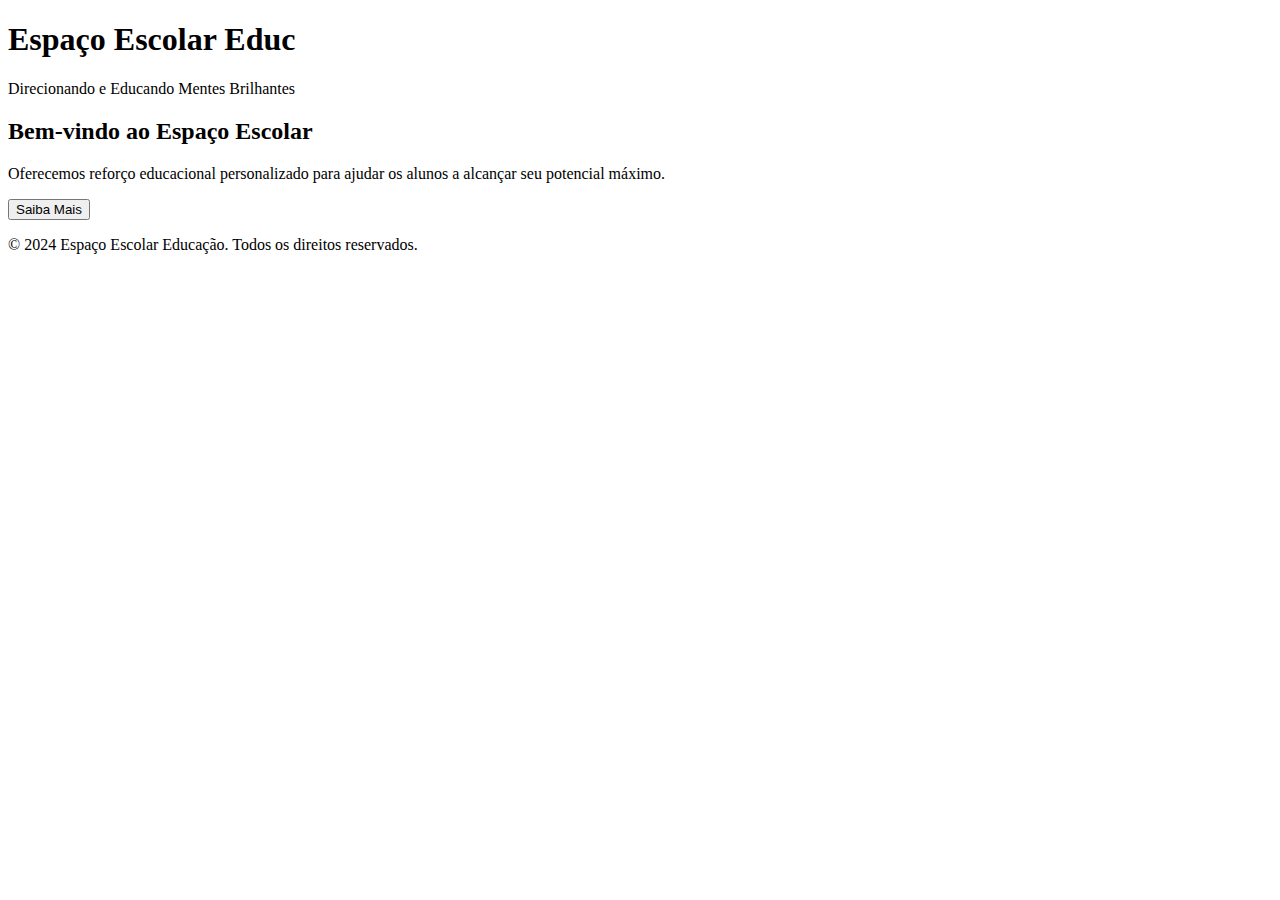
==== index.html @ e08008b8 "Add html codes" ====
<!DOCTYPE html>
<html lang="pt-BR">
<head>
    <meta charset="UTF-8">
    <meta name="viewport" content="width=device-width, initial-scale=1.0">
    <title>Espaço Escolar Educ - Direcionando e Educando Mentes Brilhantes</title>
    <link rel="stylesheet" href="styles.css">
    <script src="script.js" defer></script>
</head>
<body>
    <header>
        <h1>Espaço Escolar Educ</h1>
        <p>Direcionando e Educando Mentes Brilhantes</p>
    </header>
    <main>
        <h2>Bem-vindo ao Espaço Escolar</h2>
        <p>Oferecemos reforço educacional personalizado para ajudar os alunos a alcançar seu potencial máximo.</p>
        <button id="saibaMaisBtn" class="button">Saiba Mais</button>
    </main>
    <footer>
        <p>&copy; 2024 Espaço Escolar Educação. Todos os direitos reservados.</p>
    </footer>
</body>
</html>
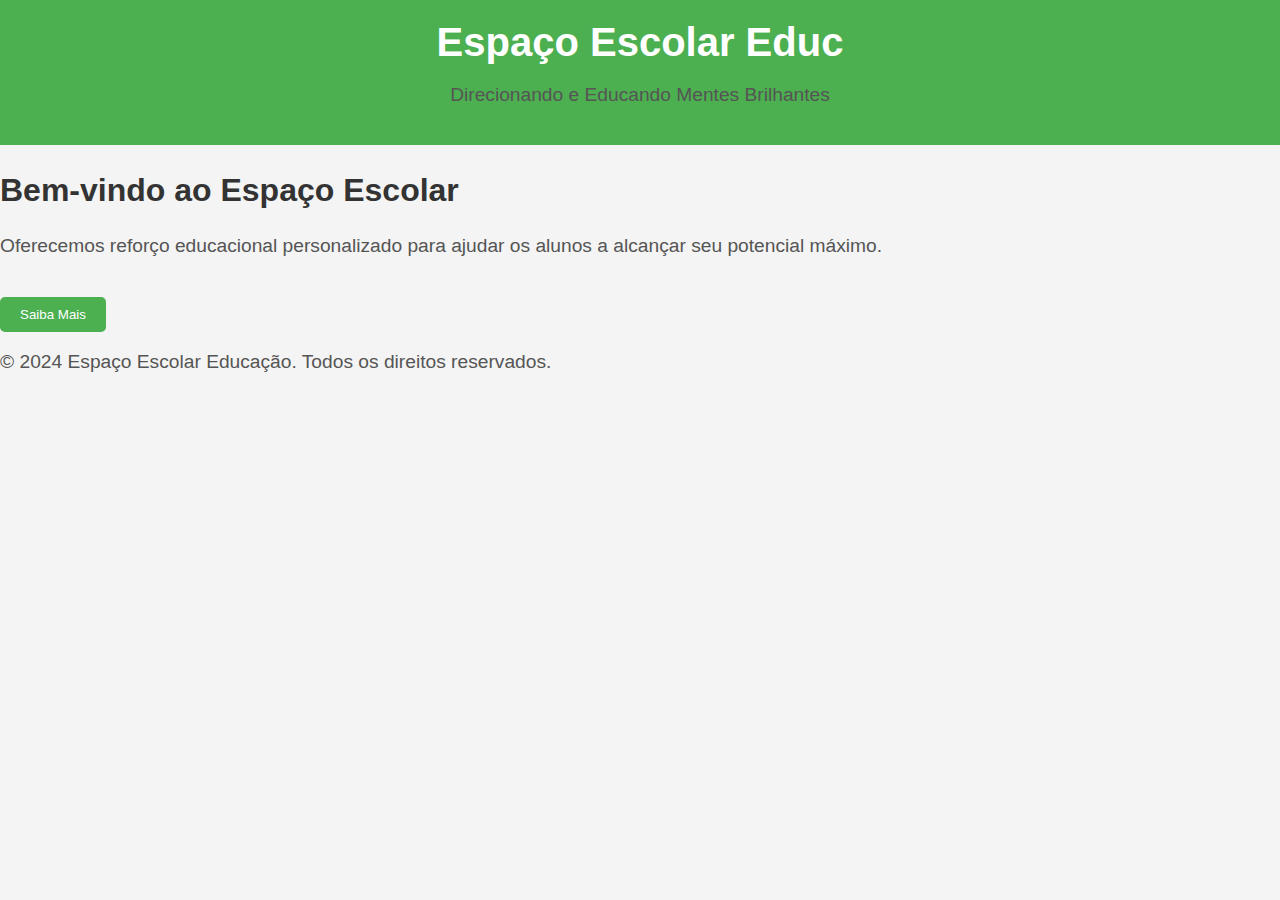
==== commit abeefd25: "Update index.html" ====
--- a/index.html
+++ b/index.html
@@ -4,8 +4,8 @@
     <meta charset="UTF-8">
     <meta name="viewport" content="width=device-width, initial-scale=1.0">
     <title>Espaço Escolar Educ - Direcionando e Educando Mentes Brilhantes</title>
-    <link rel="stylesheet" href="styles.css">
-    <script src="script.js" defer></script>
+    <link rel="stylesheet" href="css/styles.css">
+    <script src="js/script.js" defer></script>
 </head>
 <body>
     <header>
--- a/css/styles.css
+++ b/css/styles.css
@@ -0,0 +1,115 @@
+/* Estilo geral */
+body {
+    font-family: Arial, sans-serif;
+    background-color: #f4f4f4;
+    margin: 0;
+    padding: 0;
+}
+
+header {
+    text-align: center;
+    background-color: #4CAF50;
+    color: white;
+    padding: 20px;
+}
+
+h1 {
+    font-size: 2.5em;
+    margin: 0;
+}
+
+h2 {
+    font-size: 2em;
+    color: #333;
+}
+
+p {
+    font-size: 1.2em;
+    color: #555;
+}
+
+button {
+    padding: 10px 20px;
+    margin-top: 20px;
+    cursor: pointer;
+    background-color: #4CAF50;
+    color: white;
+    border: none;
+    border-radius: 5px;
+}
+
+button:hover {
+    background-color: #45a049;
+}
+
+/* Modal de Contato */
+.modal {
+    display: none;
+    position: fixed;
+    left: 0;
+    top: 0;
+    width: 100%;
+    height: 100%;
+    background-color: rgba(0, 0, 0, 0.5);
+}
+
+.modal-content {
+    background-color: white;
+    margin: 15% auto;
+    padding: 20px;
+    border-radius: 10px;
+    width: 50%;
+}
+
+.close {
+    float: right;
+    font-size: 1.5em;
+    cursor: pointer;
+}
+
+/* Acordeão FAQ */
+.faq-item {
+    cursor: pointer;
+    padding: 10px;
+    background-color: #ff9800;
+    margin-bottom: 5px;
+    border-radius: 5px;
+    font-size: 1.2em;
+}
+
+.faq-content {
+    max-height: 0;
+    overflow: hidden;
+    transition: max-height 0.2s ease-out;
+    background-color: #f1f1f1;
+    padding: 10px;
+    margin-bottom: 10px;
+}
+
+/* Tema Escuro */
+.dark-mode {
+    background-color: #333;
+    color: white;
+}
+
+.dark-mode header {
+    background-color: #444;
+}
+
+.dark-mode footer {
+    background-color: #222;
+}
+
+.dark-mode .button {
+    background-color: #555;
+}
+
+/* Animação no título */
+.animate-title {
+    animation: titleAnimation 1.5s infinite alternate;
+}
+
+@keyframes titleAnimation {
+    0% { color: #fff; }
+    100% { color: #00ff00; }
+}
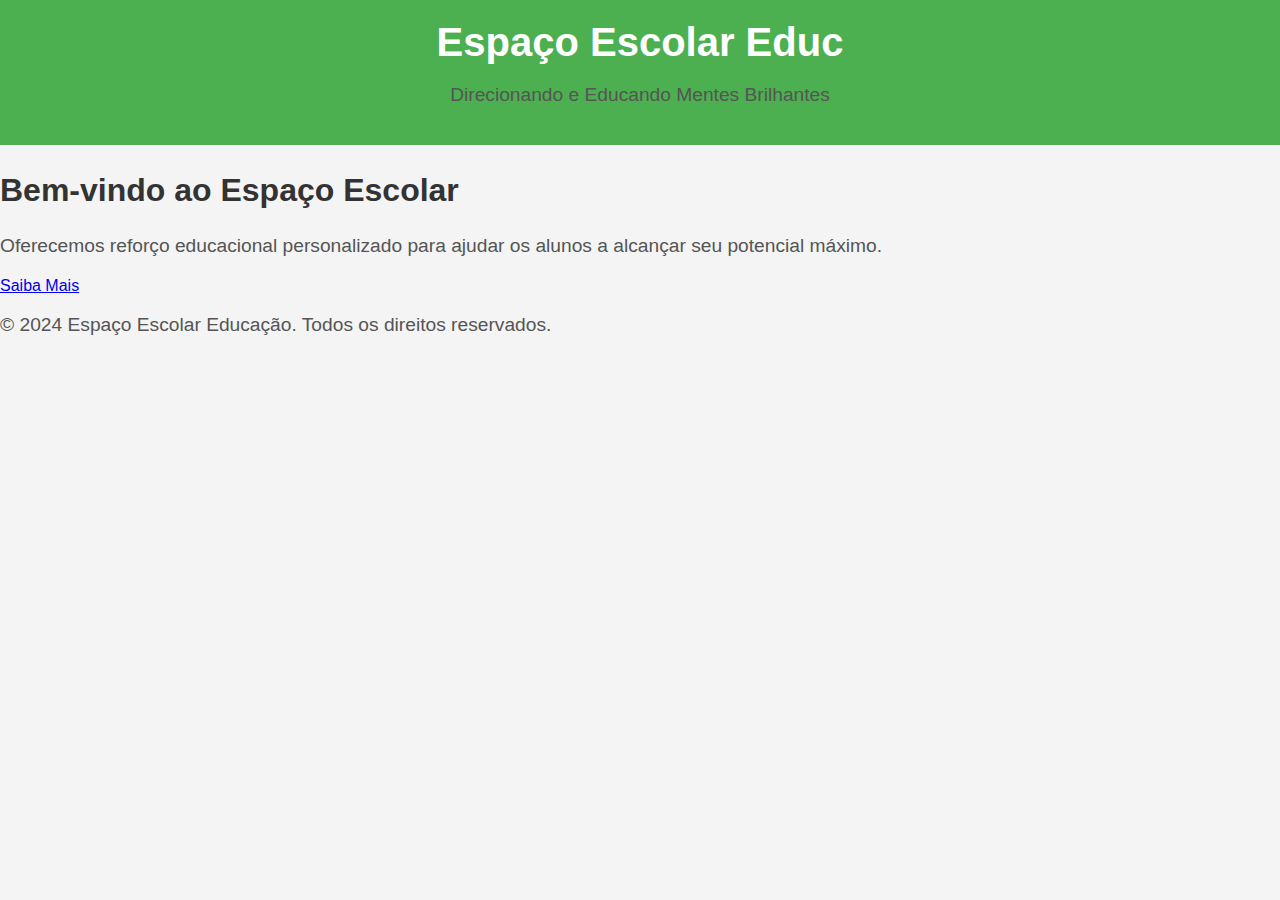
==== commit 10208ea5: "Update index.html" ====
--- a/index.html
+++ b/index.html
@@ -15,7 +15,7 @@
     <main>
         <h2>Bem-vindo ao Espaço Escolar</h2>
         <p>Oferecemos reforço educacional personalizado para ajudar os alunos a alcançar seu potencial máximo.</p>
-        <button id="saibaMaisBtn" class="button">Saiba Mais</button>
+        <a href="saibamais.html" class="button" id="saibaMaisBtn" class="button">Saiba Mais</a>
     </main>
     <footer>
         <p>&copy; 2024 Espaço Escolar Educação. Todos os direitos reservados.</p>
